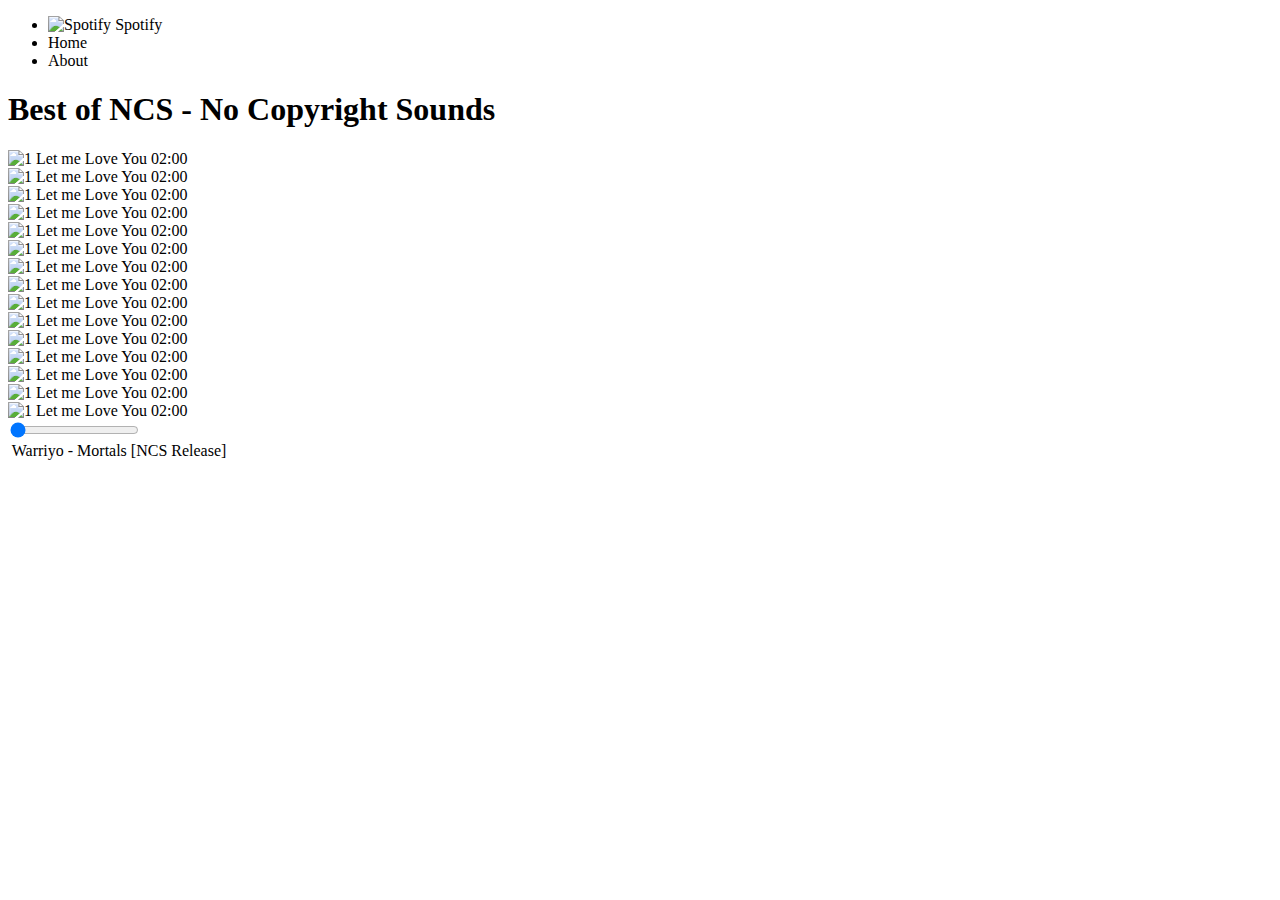
==== WEBSITE CLONE/index.html @ 69f0daa9 "Create index.html" ====
<!DOCTYPE html>
<html lang="en">
    <head>
        <meta charset="UTF-8">
        <meta http-equiv="X-UA-Compatible" content="IE=edge">
        <meta name="viewport" content="width=device-width, initial-scale=1.0">
        <title>Spotify - Your favourite music is here</title>
        <link rel="stylesheet" href="style.css">
        </head>
<body>
    <nav>
        <ul>
            <li class="brand"><img src="logo.png" alt="Spotify"> Spotify</li>
            <li>Home</li>
            <li>About</li>
        </ul>
    </nav>

    <div class="container">
        <div class="songList">
            <h1>Best of NCS - No Copyright Sounds</h1>
            <div class="songItemContainer">
                <div class="songItem">
                    <img alt="1">
                    <span class="songName">Let me Love You</span>
                    <span class="songlistplay"><span class="timestamp">02:00 <i id="0" class="far songItemPlay fa-play-circle"></i> </span></span>
                </div>
                <div class="songItem">
                    <img alt="1">
                    <span class="songName">Let me Love You</span>
                    <span class="songlistplay"><span class="timestamp">02:00 <i id="1" class="far songItemPlay fa-play-circle"></i> </span></span>
                </div>
                <div class="songItem">
                    <img alt="1">
                    <span class="songName">Let me Love You</span>
                    <span class="songlistplay"><span class="timestamp">02:00 <i id="2" class="far songItemPlay fa-play-circle"></i> </span></span>
                </div>
                <div class="songItem">
                    <img alt="1">
                    <span class="songName">Let me Love You</span>
                    <span class="songlistplay"><span class="timestamp">02:00 <i id="3" class="far songItemPlay fa-play-circle"></i> </span></span>
                </div>
                <div class="songItem">
                    <img alt="1">
                    <span class="songName">Let me Love You</span>
                    <span class="songlistplay"><span class="timestamp">02:00 <i id="4" class="far songItemPlay fa-play-circle"></i> </span></span>
                </div>
                <div class="songItem">
                    <img alt="1">
                    <span class="songName">Let me Love You</span>
                    <span class="songlistplay"><span class="timestamp">02:00 <i id="5" class="far songItemPlay fa-play-circle"></i> </span></span>
                </div>
                <div class="songItem">
                    <img alt="1">
                    <span class="songName">Let me Love You</span>
                    <span class="songlistplay"><span class="timestamp">02:00 <i id="6" class="far songItemPlay fa-play-circle"></i> </span></span>
                </div>
                <div class="songItem">
                    <img alt="1">
                    <span class="songName">Let me Love You</span>
                    <span class="songlistplay"><span class="timestamp">02:00 <i id="7" class="far songItemPlay fa-play-circle"></i> </span></span>
                </div>
                <div class="songItem">
                    <img alt="1">
                    <span class="songName">Let me Love You</span>
                    <span class="songlistplay"><span class="timestamp">02:00 <i id="8" class="far songItemPlay fa-play-circle"></i> </span></span>
                </div>
                <div class="songItem">
                    <img alt="1">
                    <span class="songName">Let me Love You</span>
                    <span class="songlistplay"><span class="timestamp">02:00 <i id="9" class="far songItemPlay fa-play-circle"></i> </span></span>
                </div>
                <div class="songItem">
                    <img alt="1">
                    <span class="songName">Let me Love You</span>
                    <span class="songlistplay"><span class="timestamp">02:00 <i id="10" class="far songItemPlay fa-play-circle"></i> </span></span>
                </div>
                <div class="songItem">
                    <img alt="1">
                    <span class="songName">Let me Love You</span>
                    <span class="songlistplay"><span class="timestamp">02:00 <i id="11" class="far songItemPlay fa-play-circle"></i> </span></span>
                </div>
                <div class="songItem">
                    <img alt="1">
                    <span class="songName">Let me Love You</span>
                    <span class="songlistplay"><span class="timestamp">02:00 <i id="12" class="far songItemPlay fa-play-circle"></i> </span></span>
                </div>
                <div class="songItem">
                    <img alt="1">
                    <span class="songName">Let me Love You</span>
                    <span class="songlistplay"><span class="timestamp">02:00 <i id="13" class="far songItemPlay fa-play-circle"></i> </span></span>
                </div>
                <div class="songItem">
                    <img alt="1">
                    <span class="songName">Let me Love You</span>
                    <span class="songlistplay"><span class="timestamp">02:00 <i id="14" class="far songItemPlay fa-play-circle"></i> </span></span>
                </div>
            </div>
        </div>
        <div class="songBanner"></div>
    </div>

    <div class="bottom">
        <input type="range" name="range" id="myProgressBar" min="0" value="0" max="100">
        <div class="icons">
            <!-- fontawesome icons -->
            <i class="fas fa-3x fa-step-backward" id="previous"></i>
            <i class="far fa-3x fa-play-circle" id="masterPlay"></i>
            <i class="fas fa-3x fa-step-forward" id="next"></i> 
        </div>
        <div class="songInfo">
            <img src="playing.gif" width="42px" alt="" id="gif"> <span id="masterSongName">Warriyo - Mortals [NCS Release]</span>
        </div>
    </div>
    <script src="script.js"></script>
    <script src="https://kit.fontawesome.com/26504e4a1f.js" crossorigin="anonymous"></script>
</body>
</html>
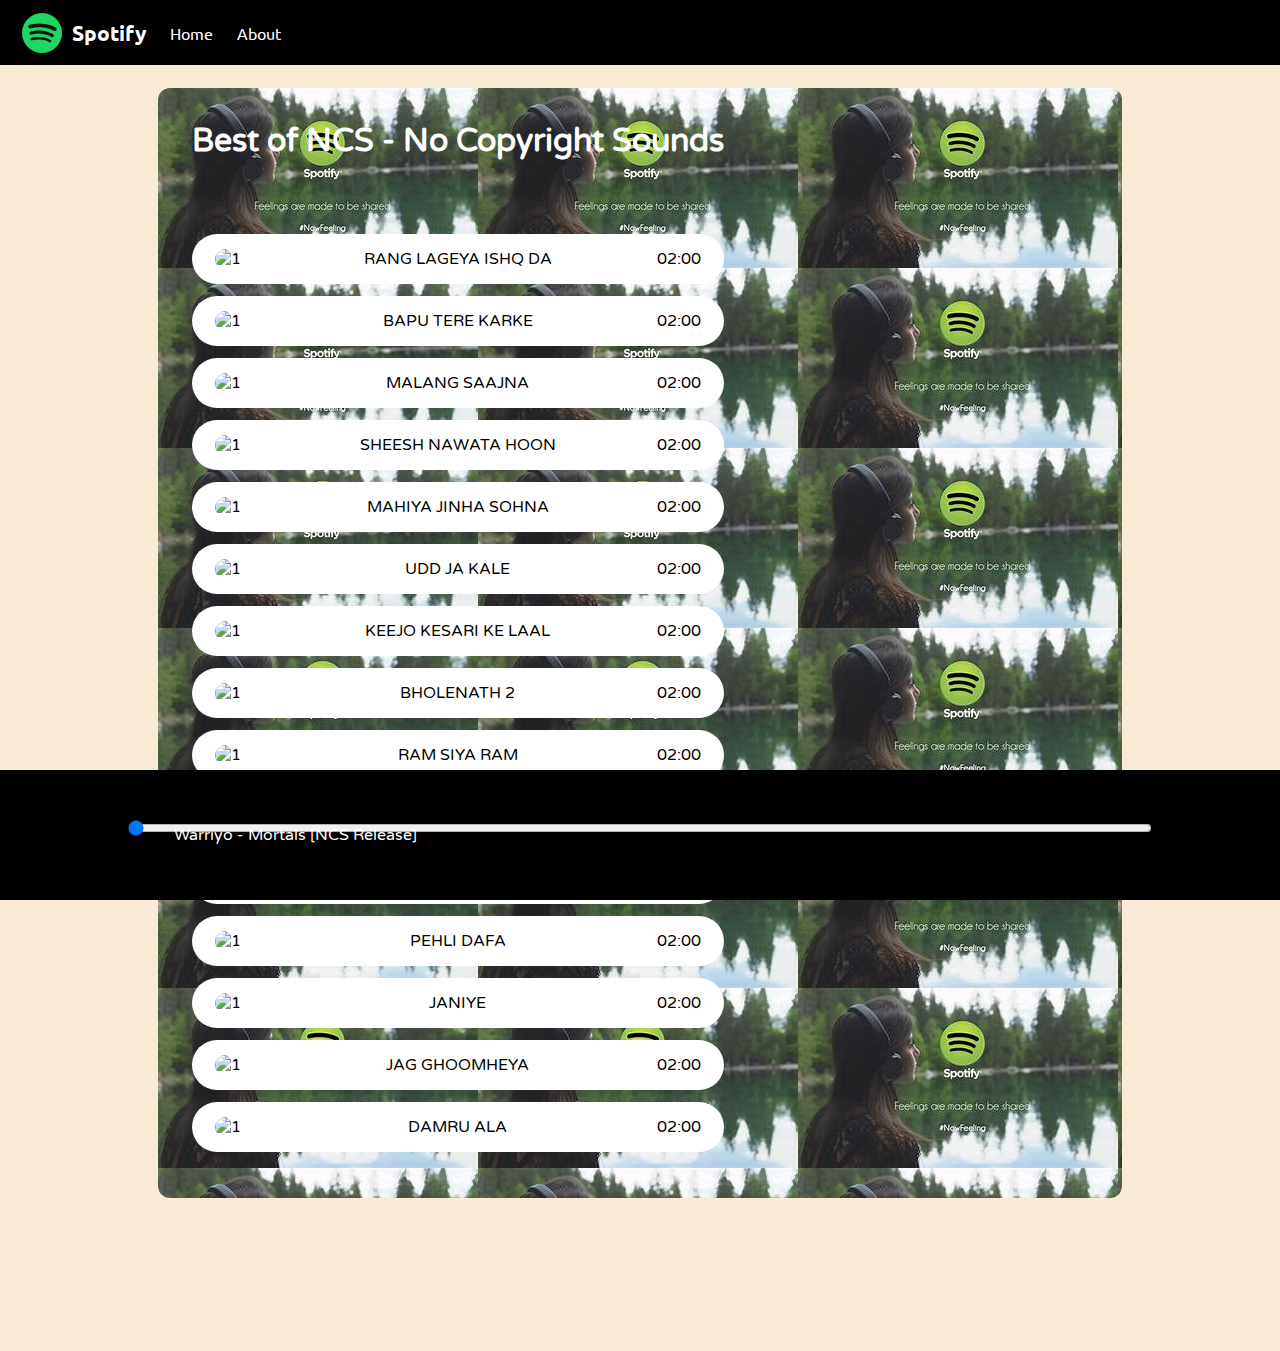
==== commit 341e3b08: "Add files via upload" ====
--- a/WEBSITE CLONE/index.html
+++ b/WEBSITE CLONE/index.html
@@ -1,118 +1,118 @@
-<!DOCTYPE html>
-<html lang="en">
-    <head>
-        <meta charset="UTF-8">
-        <meta http-equiv="X-UA-Compatible" content="IE=edge">
-        <meta name="viewport" content="width=device-width, initial-scale=1.0">
-        <title>Spotify - Your favourite music is here</title>
-        <link rel="stylesheet" href="style.css">
-        </head>
-<body>
-    <nav>
-        <ul>
-            <li class="brand"><img src="logo.png" alt="Spotify"> Spotify</li>
-            <li>Home</li>
-            <li>About</li>
-        </ul>
-    </nav>
-
-    <div class="container">
-        <div class="songList">
-            <h1>Best of NCS - No Copyright Sounds</h1>
-            <div class="songItemContainer">
-                <div class="songItem">
-                    <img alt="1">
-                    <span class="songName">Let me Love You</span>
-                    <span class="songlistplay"><span class="timestamp">02:00 <i id="0" class="far songItemPlay fa-play-circle"></i> </span></span>
-                </div>
-                <div class="songItem">
-                    <img alt="1">
-                    <span class="songName">Let me Love You</span>
-                    <span class="songlistplay"><span class="timestamp">02:00 <i id="1" class="far songItemPlay fa-play-circle"></i> </span></span>
-                </div>
-                <div class="songItem">
-                    <img alt="1">
-                    <span class="songName">Let me Love You</span>
-                    <span class="songlistplay"><span class="timestamp">02:00 <i id="2" class="far songItemPlay fa-play-circle"></i> </span></span>
-                </div>
-                <div class="songItem">
-                    <img alt="1">
-                    <span class="songName">Let me Love You</span>
-                    <span class="songlistplay"><span class="timestamp">02:00 <i id="3" class="far songItemPlay fa-play-circle"></i> </span></span>
-                </div>
-                <div class="songItem">
-                    <img alt="1">
-                    <span class="songName">Let me Love You</span>
-                    <span class="songlistplay"><span class="timestamp">02:00 <i id="4" class="far songItemPlay fa-play-circle"></i> </span></span>
-                </div>
-                <div class="songItem">
-                    <img alt="1">
-                    <span class="songName">Let me Love You</span>
-                    <span class="songlistplay"><span class="timestamp">02:00 <i id="5" class="far songItemPlay fa-play-circle"></i> </span></span>
-                </div>
-                <div class="songItem">
-                    <img alt="1">
-                    <span class="songName">Let me Love You</span>
-                    <span class="songlistplay"><span class="timestamp">02:00 <i id="6" class="far songItemPlay fa-play-circle"></i> </span></span>
-                </div>
-                <div class="songItem">
-                    <img alt="1">
-                    <span class="songName">Let me Love You</span>
-                    <span class="songlistplay"><span class="timestamp">02:00 <i id="7" class="far songItemPlay fa-play-circle"></i> </span></span>
-                </div>
-                <div class="songItem">
-                    <img alt="1">
-                    <span class="songName">Let me Love You</span>
-                    <span class="songlistplay"><span class="timestamp">02:00 <i id="8" class="far songItemPlay fa-play-circle"></i> </span></span>
-                </div>
-                <div class="songItem">
-                    <img alt="1">
-                    <span class="songName">Let me Love You</span>
-                    <span class="songlistplay"><span class="timestamp">02:00 <i id="9" class="far songItemPlay fa-play-circle"></i> </span></span>
-                </div>
-                <div class="songItem">
-                    <img alt="1">
-                    <span class="songName">Let me Love You</span>
-                    <span class="songlistplay"><span class="timestamp">02:00 <i id="10" class="far songItemPlay fa-play-circle"></i> </span></span>
-                </div>
-                <div class="songItem">
-                    <img alt="1">
-                    <span class="songName">Let me Love You</span>
-                    <span class="songlistplay"><span class="timestamp">02:00 <i id="11" class="far songItemPlay fa-play-circle"></i> </span></span>
-                </div>
-                <div class="songItem">
-                    <img alt="1">
-                    <span class="songName">Let me Love You</span>
-                    <span class="songlistplay"><span class="timestamp">02:00 <i id="12" class="far songItemPlay fa-play-circle"></i> </span></span>
-                </div>
-                <div class="songItem">
-                    <img alt="1">
-                    <span class="songName">Let me Love You</span>
-                    <span class="songlistplay"><span class="timestamp">02:00 <i id="13" class="far songItemPlay fa-play-circle"></i> </span></span>
-                </div>
-                <div class="songItem">
-                    <img alt="1">
-                    <span class="songName">Let me Love You</span>
-                    <span class="songlistplay"><span class="timestamp">02:00 <i id="14" class="far songItemPlay fa-play-circle"></i> </span></span>
-                </div>
-            </div>
-        </div>
-        <div class="songBanner"></div>
-    </div>
-
-    <div class="bottom">
-        <input type="range" name="range" id="myProgressBar" min="0" value="0" max="100">
-        <div class="icons">
-            <!-- fontawesome icons -->
-            <i class="fas fa-3x fa-step-backward" id="previous"></i>
-            <i class="far fa-3x fa-play-circle" id="masterPlay"></i>
-            <i class="fas fa-3x fa-step-forward" id="next"></i> 
-        </div>
-        <div class="songInfo">
-            <img src="playing.gif" width="42px" alt="" id="gif"> <span id="masterSongName">Warriyo - Mortals [NCS Release]</span>
-        </div>
-    </div>
-    <script src="script.js"></script>
-    <script src="https://kit.fontawesome.com/26504e4a1f.js" crossorigin="anonymous"></script>
-</body>
-</html>
+<!DOCTYPE html>
+<html lang="en">
+    <head>
+        <meta charset="UTF-8">
+        <meta http-equiv="X-UA-Compatible" content="IE=edge">
+        <meta name="viewport" content="width=device-width, initial-scale=1.0">
+        <title>Spotify - Your favourite music is here</title>
+        <link rel="stylesheet" href="style.css">
+        </head>
+<body>
+    <nav>
+        <ul>
+            <li class="brand"><img src="logo.png" alt="Spotify"> Spotify</li>
+            <li>Home</li>
+            <li>About</li>
+        </ul>
+    </nav>
+
+    <div class="container">
+        <div class="songList">
+            <h1>Best of NCS - No Copyright Sounds</h1>
+            <div class="songItemContainer">
+                <div class="songItem">
+                    <img alt="1">
+                    <span class="songName">Let me Love You</span>
+                    <span class="songlistplay"><span class="timestamp">02:00 <i id="0" class="far songItemPlay fa-play-circle"></i> </span></span>
+                </div>
+                <div class="songItem">
+                    <img alt="1">
+                    <span class="songName">Let me Love You</span>
+                    <span class="songlistplay"><span class="timestamp">02:00 <i id="1" class="far songItemPlay fa-play-circle"></i> </span></span>
+                </div>
+                <div class="songItem">
+                    <img alt="1">
+                    <span class="songName">Let me Love You</span>
+                    <span class="songlistplay"><span class="timestamp">02:00 <i id="2" class="far songItemPlay fa-play-circle"></i> </span></span>
+                </div>
+                <div class="songItem">
+                    <img alt="1">
+                    <span class="songName">Let me Love You</span>
+                    <span class="songlistplay"><span class="timestamp">02:00 <i id="3" class="far songItemPlay fa-play-circle"></i> </span></span>
+                </div>
+                <div class="songItem">
+                    <img alt="1">
+                    <span class="songName">Let me Love You</span>
+                    <span class="songlistplay"><span class="timestamp">02:00 <i id="4" class="far songItemPlay fa-play-circle"></i> </span></span>
+                </div>
+                <div class="songItem">
+                    <img alt="1">
+                    <span class="songName">Let me Love You</span>
+                    <span class="songlistplay"><span class="timestamp">02:00 <i id="5" class="far songItemPlay fa-play-circle"></i> </span></span>
+                </div>
+                <div class="songItem">
+                    <img alt="1">
+                    <span class="songName">Let me Love You</span>
+                    <span class="songlistplay"><span class="timestamp">02:00 <i id="6" class="far songItemPlay fa-play-circle"></i> </span></span>
+                </div>
+                <div class="songItem">
+                    <img alt="1">
+                    <span class="songName">Let me Love You</span>
+                    <span class="songlistplay"><span class="timestamp">02:00 <i id="7" class="far songItemPlay fa-play-circle"></i> </span></span>
+                </div>
+                <div class="songItem">
+                    <img alt="1">
+                    <span class="songName">Let me Love You</span>
+                    <span class="songlistplay"><span class="timestamp">02:00 <i id="8" class="far songItemPlay fa-play-circle"></i> </span></span>
+                </div>
+                <div class="songItem">
+                    <img alt="1">
+                    <span class="songName">Let me Love You</span>
+                    <span class="songlistplay"><span class="timestamp">02:00 <i id="9" class="far songItemPlay fa-play-circle"></i> </span></span>
+                </div>
+                <div class="songItem">
+                    <img alt="1">
+                    <span class="songName">Let me Love You</span>
+                    <span class="songlistplay"><span class="timestamp">02:00 <i id="10" class="far songItemPlay fa-play-circle"></i> </span></span>
+                </div>
+                <div class="songItem">
+                    <img alt="1">
+                    <span class="songName">Let me Love You</span>
+                    <span class="songlistplay"><span class="timestamp">02:00 <i id="11" class="far songItemPlay fa-play-circle"></i> </span></span>
+                </div>
+                <div class="songItem">
+                    <img alt="1">
+                    <span class="songName">Let me Love You</span>
+                    <span class="songlistplay"><span class="timestamp">02:00 <i id="12" class="far songItemPlay fa-play-circle"></i> </span></span>
+                </div>
+                <div class="songItem">
+                    <img alt="1">
+                    <span class="songName">Let me Love You</span>
+                    <span class="songlistplay"><span class="timestamp">02:00 <i id="13" class="far songItemPlay fa-play-circle"></i> </span></span>
+                </div>
+                <div class="songItem">
+                    <img alt="1">
+                    <span class="songName">Let me Love You</span>
+                    <span class="songlistplay"><span class="timestamp">02:00 <i id="14" class="far songItemPlay fa-play-circle"></i> </span></span>
+                </div>
+            </div>
+        </div>
+        <div class="songBanner"></div>
+    </div>
+
+    <div class="bottom">
+        <input type="range" name="range" id="myProgressBar" min="0" value="0" max="100">
+        <div class="icons">
+            <!-- fontawesome icons -->
+            <i class="fas fa-3x fa-step-backward" id="previous"></i>
+            <i class="far fa-3x fa-play-circle" id="masterPlay"></i>
+            <i class="fas fa-3x fa-step-forward" id="next"></i> 
+        </div>
+        <div class="songInfo">
+            <img src="playing.gif" width="42px" alt="" id="gif"> <span id="masterSongName">Warriyo - Mortals [NCS Release]</span>
+        </div>
+    </div>
+    <script src="script.js"></script>
+    <script src="https://kit.fontawesome.com/26504e4a1f.js" crossorigin="anonymous"></script>
+</body>
+</html>--- a/WEBSITE CLONE/style.css
+++ b/WEBSITE CLONE/style.css
@@ -0,0 +1,122 @@
+@import url('https://fonts.googleapis.com/css2?family=Ubuntu&display=swap');
+@import url('https://fonts.googleapis.com/css2?family=Varela+Round&display=swap');
+body{
+    background-color: antiquewhite;
+}
+
+*{
+    margin: 0;
+    padding: 0;
+}
+
+nav{
+    font-family: 'Ubuntu', sans-serif;
+}
+
+nav ul{
+    display: flex;
+    align-items: center;
+    list-style-type: none;
+    height: 65px;
+    background-color: black;
+    color: white;
+}
+
+nav ul li{
+    padding: 0 12px;
+}
+.brand img{
+    width: 44px;
+    padding: 0 8px;
+}
+
+.brand {
+    display: flex;
+    align-items: center;
+    font-weight: bolder;
+    font-size: 1.3rem;
+}
+
+.container{
+    min-height: 72vh;
+    background-color: black;
+    color: white;
+   font-family: 'Varela Round', sans-serif;
+   display: flex;
+   margin: 23px auto;
+   width: 70%;
+   border-radius: 12px;
+   padding: 34px;
+   background-image: url('bg.jpeg');
+}
+
+.bottom{
+    position: sticky;
+    bottom: 0;
+    height: 130px;
+    background-color: black;
+    color: white;
+    display: flex;
+    justify-content: center;
+    align-items: center;
+    flex-direction: column; 
+}
+
+.icons{
+    margin-top: 14px; 
+}
+.icons i{
+    cursor: pointer;
+}
+
+#myProgressBar{
+    width: 80vw; 
+    cursor: pointer;
+}
+
+.songItemContainer{
+    margin-top: 74px;
+}
+
+.songItem{
+    height: 50px;
+    display: flex;
+    background-color: white;
+    
+    color: black;
+    margin: 12px 0;
+    justify-content: space-between;
+    align-items: center;
+    border-radius: 34px;
+}
+
+.songItem img{
+    width: 43px;
+    margin: 0 23px;
+    border-radius: 34px;
+}
+
+.timestamp{
+    margin: 0 23px;
+}
+
+.timestamp i{
+    cursor: pointer;
+}
+
+.songInfo{
+    position: absolute;
+    left: 10vw;
+    font-family: 'Varela Round', sans-serif;
+}
+
+.songInfo img{
+    opacity: 0;
+    transition: opacity 0.4s ease-in;
+}
+
+@media only screen and (max-width: 1100px) {
+    body {
+      background-color: red;
+    }
+  }